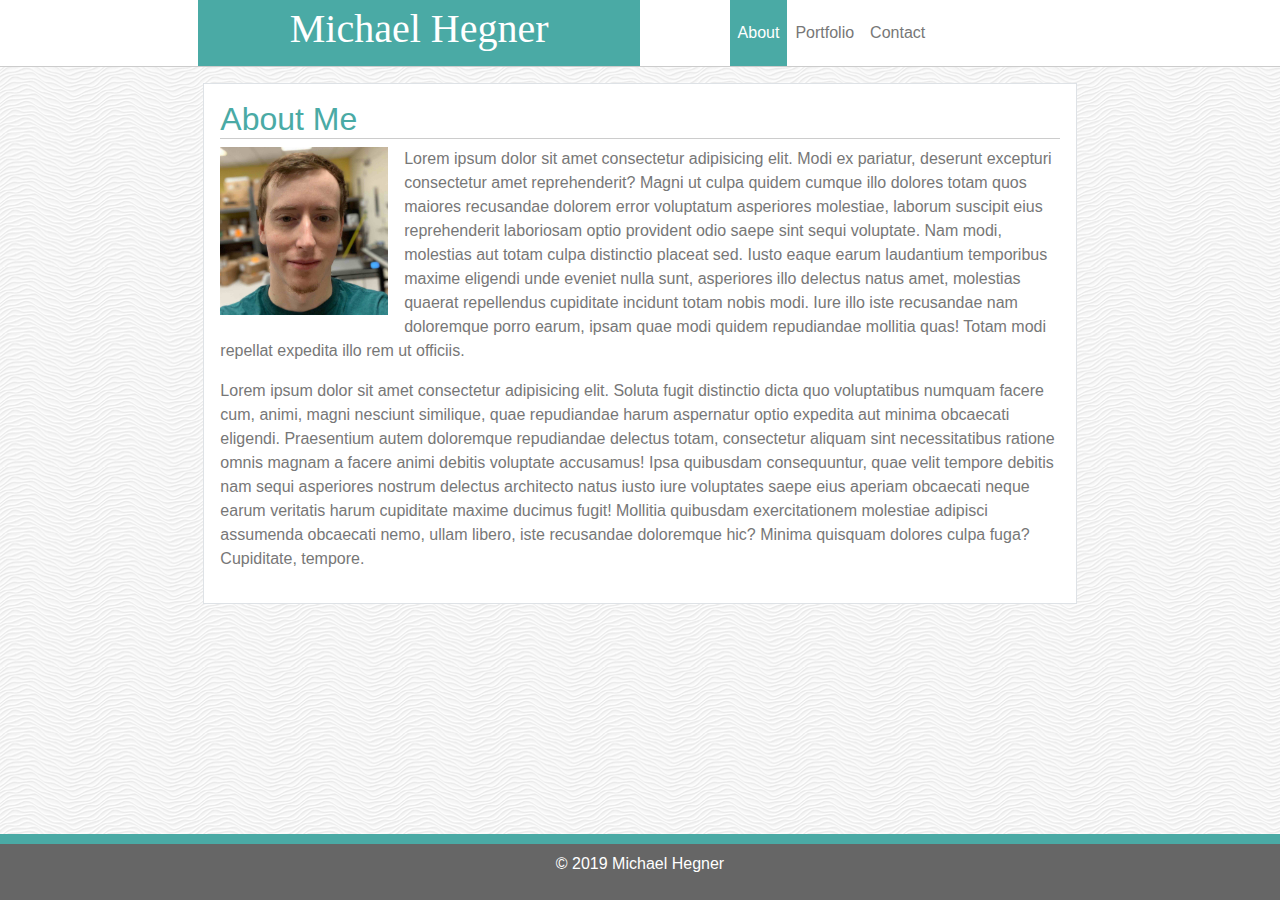
==== index.html @ b8b55628 "completed layout of images, and text captions. Also included a space div in all html files" ====
<!DOCTYPE html>
<html lang="en">

<head>
  <meta charset="UTF-8">
  <meta name="viewport" content="width=device-width, initial-scale=1.0">
  <meta http-equiv="X-UA-Compatible" content="ie=edge">
  <link rel="stylesheet" href="https://maxcdn.bootstrapcdn.com/bootstrap/4.3.1/css/bootstrap.min.css">
  <link rel="stylesheet" href="assets/css/style.css">
  <title>Bootstrap Portfolio</title>
</head>

<body>

    <nav class="navbar navbar-expand-lg navbar-dark myNav overflow-auto">

        <div class="col col-lg-2 p-0"></div>
 
         <div class="col col-lg-8 col-12 p-0 ">
 
             <div class="row">
 
             <a class="text-center navbar-brand myBrand col-12 col-lg-6" href="index.html"><h1 class="name text-center col-12">Michael Hegner</h1></a>
 
             <div class="col-lg-1"></div>
       
               <div class="nav navbar-nav col-12 col-lg-4 ">
 
                 <ul class="nav navbar-nav">
 
                   <li class="nav-item">
 
                     <a class="nav-link activeLink" href="index.html">About<span class="sr-only">(current)</span></a>
 
                   </li>
 
                   <li class="nav-item">
 
                     <a class="nav-link deadLink" href="portfolio.html">Portfolio</a>
 
                   </li>
 
                   <li class="nav-item">
 
                     <a class="nav-link deadLink" href="contact.html">Contact</a>
 
                   </li>
 
                 </ul>
 
             </div>
 
           </div>
 
         </div>
 
       </div>
 
     <div class="col col-lg-2  p-0"></div>
   
   </nav>







    <section class="fluid-container">

      <div class="row mt-3">

        <div class="col col-lg-2 col-md-1"></div>

        <div class="col col-lg-8 col-md-10 col-10 m-auto border myContent p-3">

          <div class="row">

            <div class="col-12">
              <h2 class="contentHeadText">About Me</h2>
            </div>

            <div class="col-12">

              <img class="float-left aboutPic mr-3 mb-3" src="assets/images/IMG_0121 copy 3.jpg" alt="pix">

              <p>Lorem ipsum dolor sit amet consectetur adipisicing elit. Modi ex pariatur, deserunt excepturi
                consectetur amet reprehenderit? Magni ut culpa quidem cumque illo dolores totam quos maiores recusandae
                dolorem error voluptatum asperiores molestiae, laborum suscipit eius reprehenderit laboriosam optio
                provident odio saepe sint sequi voluptate. Nam modi, molestias aut totam culpa distinctio placeat sed.
                Iusto eaque earum laudantium temporibus maxime eligendi unde eveniet nulla sunt, asperiores illo
                delectus natus amet, molestias quaerat repellendus cupiditate incidunt totam nobis modi. Iure illo iste
                recusandae nam doloremque porro earum, ipsam quae modi quidem repudiandae mollitia quas! Totam modi
                repellat expedita illo rem ut officiis.</p>

              <p>Lorem ipsum dolor sit amet consectetur adipisicing elit. Soluta fugit distinctio dicta quo voluptatibus
                numquam facere cum, animi, magni nesciunt similique, quae repudiandae harum aspernatur optio expedita
                aut minima obcaecati eligendi. Praesentium autem doloremque repudiandae delectus totam, consectetur
                aliquam sint necessitatibus ratione omnis magnam a facere animi debitis voluptate accusamus! Ipsa
                quibusdam consequuntur, quae velit tempore debitis nam sequi asperiores nostrum delectus architecto
                natus iusto iure voluptates saepe eius aperiam obcaecati neque earum veritatis harum cupiditate maxime
                ducimus fugit! Mollitia quibusdam exercitationem molestiae adipisci assumenda obcaecati nemo, ullam
                libero, iste recusandae doloremque hic? Minima quisquam dolores culpa fuga? Cupiditate, tempore.</p>

            </div>

          </div>

        </div>
        <div class="col col-lg-2 col-md-1"></div>
      </div>
    </div>

    <div class="space"></div>

    <div class="row fixed-bottom footer">
      <div class="col-12">
        <p class="text-center align-center p-2 footerText">&copy; 2019 Michael Hegner</p>
      </div>
    </div>

  </section>

</body>

</html>
---- assets/css/style.css ----
body {
  background-image:url(../images/white-waves.png)
}

p {
  color:#777777;
  font-family:'Arial', 'Helvetica Neue', Helvetica, sans-serif;
}

h1 {
  font-family: 'Georgia', Times, Times New Roman, serif;
}

.myNav {
  border:solid #cccccc;
  border-width:0 0 1px 0;
  background:white;
}

.navbar {
	margin:0 !important;
	padding: 0px !important;
}

.myBrand {
  background:#4aaaa5;
}

.name {
  padding-left:10px;
  padding-right:10px;
}


.navButtonToggle {
  padding:1.07rem;
  background:#4aaaa5;
  border-radius: 0;
}



.activeLink {
  background:#4aaaa5;
  color:white !important;
  padding:1.3rem;
  text-align: center;
}

.deadLink {
  color:#777777 !important;
  padding:1.3rem;
  text-align: center;
}

.deadLink:hover {
  background:#4aaaa5;
  color:white !important;
}

.aboutPic {
  width:20%;
}

.myContent {
  background:white;
}

.contentHeadText {
  color:#4aaaa5;
  border-bottom:solid #cccccc 1px;
}

.footer {
  background:#666666;
  border:solid #4aaaa5;
  border-width:10px 0 0 0;
}

.footerText {
  color:white;
}

.caption {
  background:#4aaaa5;
  color:#ffffff;
}

.space {
  height:100px;
}
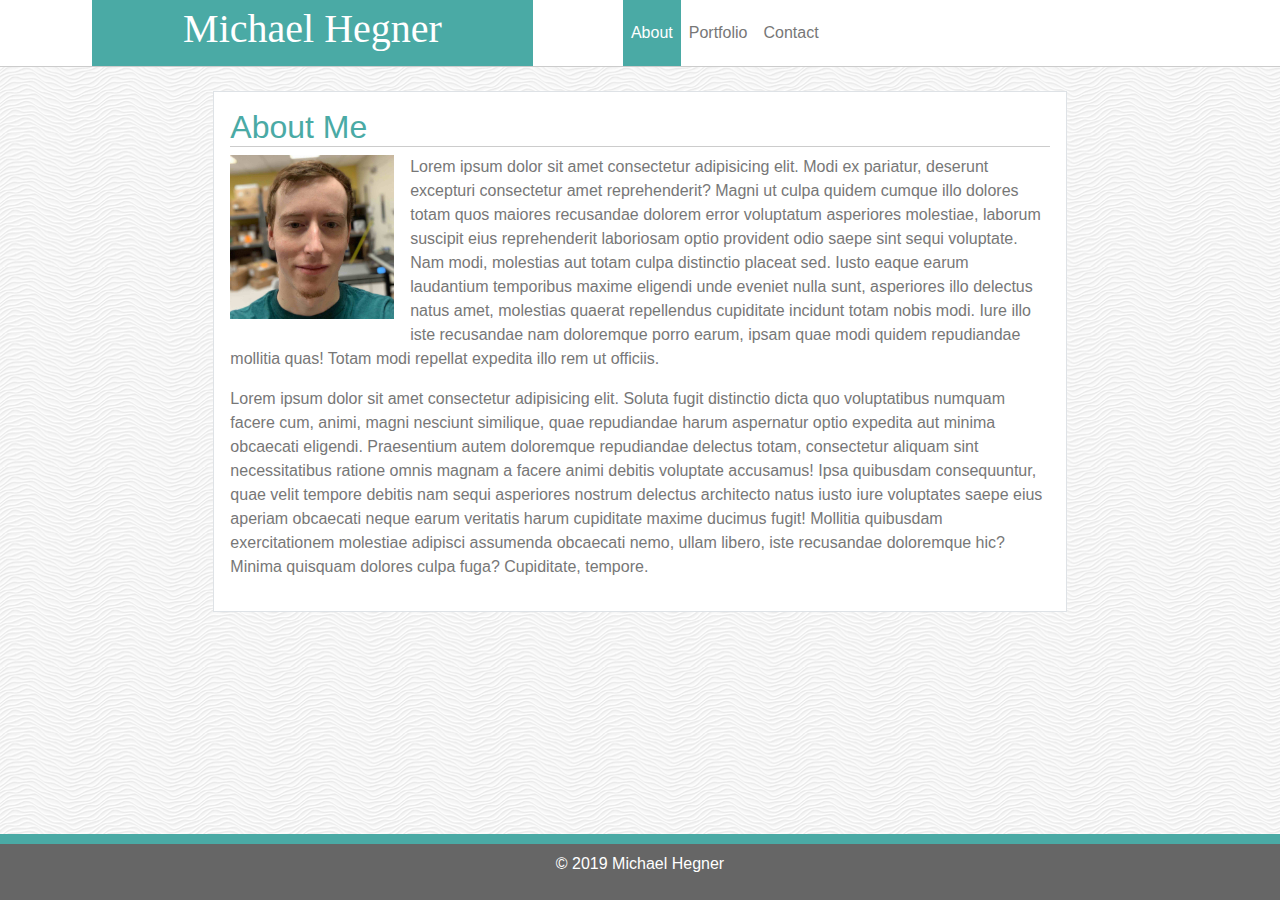
==== commit 0798d768: "fixed margins on index.html and portfolio.html" ====
--- a/index.html
+++ b/index.html
@@ -11,10 +11,11 @@
 </head>
 
 <body>
+    <div class="container-fluid">
+      <div class="row">
+    <nav class="navbar navbar-expand-lg navbar-dark myNav col-12">
 
-    <nav class="navbar navbar-expand-lg navbar-dark myNav overflow-auto">
-
-        <div class="col col-lg-2 p-0"></div>
+        <div class="col col-lg-1 p-0"></div>
  
          <div class="col col-lg-8 col-12 p-0 ">
  
@@ -56,11 +57,13 @@
  
        </div>
  
-     <div class="col col-lg-2  p-0"></div>
+     <div class="col col-lg-1  p-0"></div>
    
-   </nav>
+    </nav>
 
+   </div>
 
+  </div> 
 
 
 
@@ -68,9 +71,9 @@
 
     <section class="fluid-container">
 
-      <div class="row mt-3">
+      <div class="row m-0">
 
-        <div class="col col-lg-2 col-md-1"></div>
+       
 
         <div class="col col-lg-8 col-md-10 col-10 m-auto border myContent p-3">
 
@@ -107,11 +110,17 @@
           </div>
 
         </div>
-        <div class="col col-lg-2 col-md-1"></div>
+       
       </div>
     </div>
 
-    <div class="space"></div>
+    <div class="space">
+        &#8203;
+        &#8203;
+        &#8203;
+        &#8203;
+      </div>
+    
 
     <div class="row fixed-bottom footer">
       <div class="col-12">
--- a/assets/css/style.css
+++ b/assets/css/style.css
@@ -87,5 +87,5 @@
 }
 
 .space {
-  height:100px;
+  height:100px !important;
 }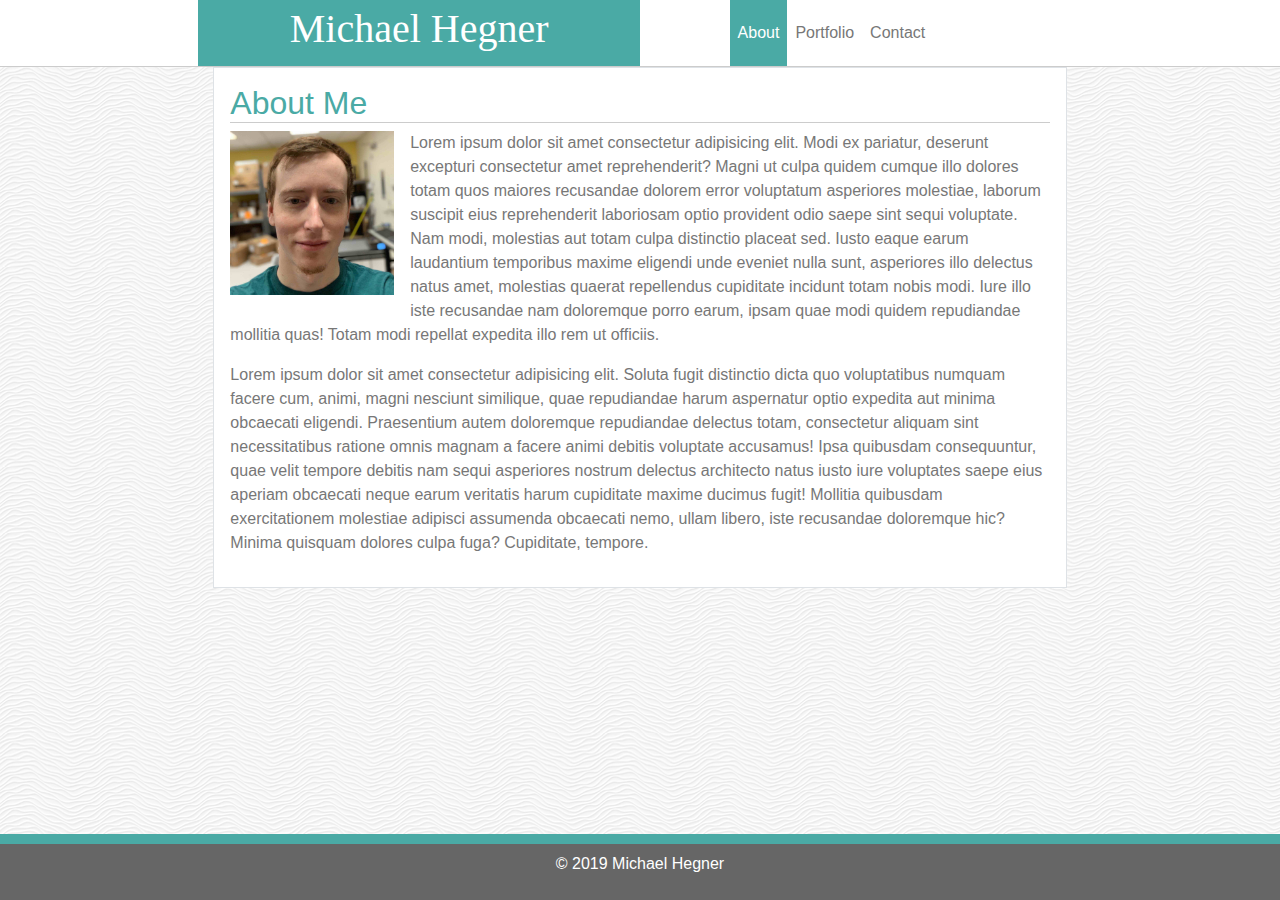
==== commit 0dad73f1: "futher troubleshooting navbar" ====
--- a/index.html
+++ b/index.html
@@ -11,11 +11,9 @@
 </head>
 
 <body>
-    <div class="container-fluid">
-      <div class="row">
-    <nav class="navbar navbar-expand-lg navbar-dark myNav col-12">
+    <nav class="navbar navbar-expand-lg navbar-dark myNav">
 
-        <div class="col col-lg-1 p-0"></div>
+        <div class="col col-lg-2 p-0"></div>
  
          <div class="col col-lg-8 col-12 p-0 ">
  
@@ -31,7 +29,7 @@
  
                    <li class="nav-item">
  
-                     <a class="nav-link activeLink" href="index.html">About<span class="sr-only">(current)</span></a>
+                     <a class="nav-link activeLink" href="index.html">About</a>
  
                    </li>
  
@@ -57,13 +55,9 @@
  
        </div>
  
-     <div class="col col-lg-1  p-0"></div>
+     <div class="col col-lg-2  p-0"></div>
    
-    </nav>
-
-   </div>
-
-  </div> 
+   </nav>
 
 
 
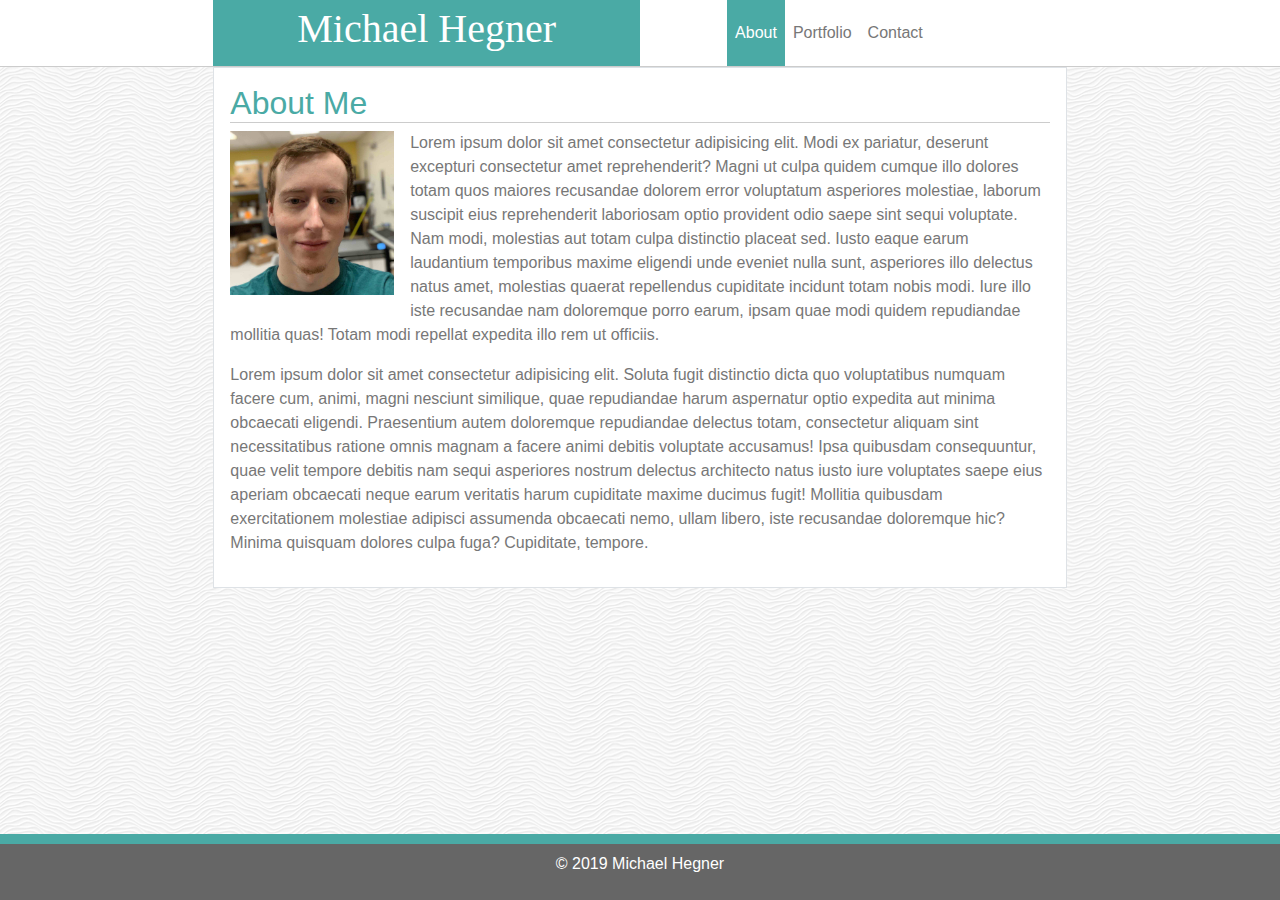
==== commit 21fed8a1: "fixed weird margin bug on small screens" ====
--- a/index.html
+++ b/index.html
@@ -11,110 +11,116 @@
 </head>
 
 <body>
-    <nav class="navbar navbar-expand-lg navbar-dark myNav">
 
-        <div class="col col-lg-2 p-0"></div>
- 
-         <div class="col col-lg-8 col-12 p-0 ">
- 
-             <div class="row">
- 
-             <a class="text-center navbar-brand myBrand col-12 col-lg-6" href="index.html"><h1 class="name text-center col-12">Michael Hegner</h1></a>
- 
-             <div class="col-lg-1"></div>
-       
-               <div class="nav navbar-nav col-12 col-lg-4 ">
- 
-                 <ul class="nav navbar-nav">
- 
-                   <li class="nav-item">
- 
-                     <a class="nav-link activeLink" href="index.html">About</a>
- 
-                   </li>
- 
-                   <li class="nav-item">
- 
-                     <a class="nav-link deadLink" href="portfolio.html">Portfolio</a>
- 
-                   </li>
- 
-                   <li class="nav-item">
- 
-                     <a class="nav-link deadLink" href="contact.html">Contact</a>
- 
-                   </li>
- 
-                 </ul>
- 
-             </div>
- 
-           </div>
- 
-         </div>
- 
-       </div>
- 
-     <div class="col col-lg-2  p-0"></div>
-   
-   </nav>
+  <!-- begin navbar code -->
+  <nav class="navbar navbar-expand-lg navbar-dark myNav row">
+    <!-- row div -->
+
+
+    <!-- spacer div, hides below lg breakpoint -->
+    <div class="col col-lg-2 p-0"></div>
+
+    <div class="col col-lg-8 col-12 p-0 ">
+<!-- added margin=0 to fix bug on small screens -->
+      <div class="row m-0">
+
+        <a class="text-center navbar-brand myBrand col-12 col-lg-6" href="index.html">
+          <h1 class="name text-center col-12">Michael Hegner</h1>
+        </a>
+        <!-- spacer div, hides below lg breakpoint -->
+        <div class="col-lg-1"></div>
+        <!-- nav buttons list, padding 0 corrects weird margin -->
+        <div class="nav navbar-nav col-12 col-lg-4 p-0">
+
+          <ul class="nav navbar-nav">
+
+            <li class="nav-item">
+
+              <a class="nav-link activeLink" href="index.html">About</a>
+
+            </li>
+
+            <li class="nav-item">
+
+              <a class="nav-link deadLink" href="portfolio.html">Portfolio</a>
+
+            </li>
+
+            <li class="nav-item">
+
+              <a class="nav-link deadLink" href="contact.html">Contact</a>
+
+            </li>
+
+          </ul>
+
+        </div>
+        <!-- end nav bar list -->
+      </div>
+      <!-- end row -->
+    </div>
+    <!-- end overall size layout -->
+
+    <div class="col col-lg-2  p-0"></div>
+
+
+
+  </nav>
+  <!-- end navbar code -->
 
 
 
 
+  <section class="fluid-container">
 
-    <section class="fluid-container">
+    <div class="row m-0">
 
-      <div class="row m-0">
+      <div class="col col-lg-8 col-md-10 col-10 m-auto border myContent p-3">
 
-       
+        <div class="row">
 
-        <div class="col col-lg-8 col-md-10 col-10 m-auto border myContent p-3">
+          <div class="col-12">
+            <h2 class="contentHeadText">About Me</h2>
+          </div>
 
-          <div class="row">
+          <div class="col-12">
 
-            <div class="col-12">
-              <h2 class="contentHeadText">About Me</h2>
-            </div>
+            <img class="float-left aboutPic mr-3 mb-3" src="assets/images/IMG_0121 copy 3.jpg" alt="pix">
 
-            <div class="col-12">
+            <p>Lorem ipsum dolor sit amet consectetur adipisicing elit. Modi ex pariatur, deserunt excepturi
+              consectetur amet reprehenderit? Magni ut culpa quidem cumque illo dolores totam quos maiores recusandae
+              dolorem error voluptatum asperiores molestiae, laborum suscipit eius reprehenderit laboriosam optio
+              provident odio saepe sint sequi voluptate. Nam modi, molestias aut totam culpa distinctio placeat sed.
+              Iusto eaque earum laudantium temporibus maxime eligendi unde eveniet nulla sunt, asperiores illo
+              delectus natus amet, molestias quaerat repellendus cupiditate incidunt totam nobis modi. Iure illo iste
+              recusandae nam doloremque porro earum, ipsam quae modi quidem repudiandae mollitia quas! Totam modi
+              repellat expedita illo rem ut officiis.</p>
 
-              <img class="float-left aboutPic mr-3 mb-3" src="assets/images/IMG_0121 copy 3.jpg" alt="pix">
-
-              <p>Lorem ipsum dolor sit amet consectetur adipisicing elit. Modi ex pariatur, deserunt excepturi
-                consectetur amet reprehenderit? Magni ut culpa quidem cumque illo dolores totam quos maiores recusandae
-                dolorem error voluptatum asperiores molestiae, laborum suscipit eius reprehenderit laboriosam optio
-                provident odio saepe sint sequi voluptate. Nam modi, molestias aut totam culpa distinctio placeat sed.
-                Iusto eaque earum laudantium temporibus maxime eligendi unde eveniet nulla sunt, asperiores illo
-                delectus natus amet, molestias quaerat repellendus cupiditate incidunt totam nobis modi. Iure illo iste
-                recusandae nam doloremque porro earum, ipsam quae modi quidem repudiandae mollitia quas! Totam modi
-                repellat expedita illo rem ut officiis.</p>
-
-              <p>Lorem ipsum dolor sit amet consectetur adipisicing elit. Soluta fugit distinctio dicta quo voluptatibus
-                numquam facere cum, animi, magni nesciunt similique, quae repudiandae harum aspernatur optio expedita
-                aut minima obcaecati eligendi. Praesentium autem doloremque repudiandae delectus totam, consectetur
-                aliquam sint necessitatibus ratione omnis magnam a facere animi debitis voluptate accusamus! Ipsa
-                quibusdam consequuntur, quae velit tempore debitis nam sequi asperiores nostrum delectus architecto
-                natus iusto iure voluptates saepe eius aperiam obcaecati neque earum veritatis harum cupiditate maxime
-                ducimus fugit! Mollitia quibusdam exercitationem molestiae adipisci assumenda obcaecati nemo, ullam
-                libero, iste recusandae doloremque hic? Minima quisquam dolores culpa fuga? Cupiditate, tempore.</p>
-
-            </div>
+            <p>Lorem ipsum dolor sit amet consectetur adipisicing elit. Soluta fugit distinctio dicta quo voluptatibus
+              numquam facere cum, animi, magni nesciunt similique, quae repudiandae harum aspernatur optio expedita
+              aut minima obcaecati eligendi. Praesentium autem doloremque repudiandae delectus totam, consectetur
+              aliquam sint necessitatibus ratione omnis magnam a facere animi debitis voluptate accusamus! Ipsa
+              quibusdam consequuntur, quae velit tempore debitis nam sequi asperiores nostrum delectus architecto
+              natus iusto iure voluptates saepe eius aperiam obcaecati neque earum veritatis harum cupiditate maxime
+              ducimus fugit! Mollitia quibusdam exercitationem molestiae adipisci assumenda obcaecati nemo, ullam
+              libero, iste recusandae doloremque hic? Minima quisquam dolores culpa fuga? Cupiditate, tempore.</p>
 
           </div>
 
         </div>
-       
+
       </div>
+
+    </div>
     </div>
 
     <div class="space">
-        &#8203;
-        &#8203;
-        &#8203;
-        &#8203;
-      </div>
-    
+      &#8203;
+      &#8203;
+      &#8203;
+      &#8203;
+    </div>
+
 
     <div class="row fixed-bottom footer">
       <div class="col-12">
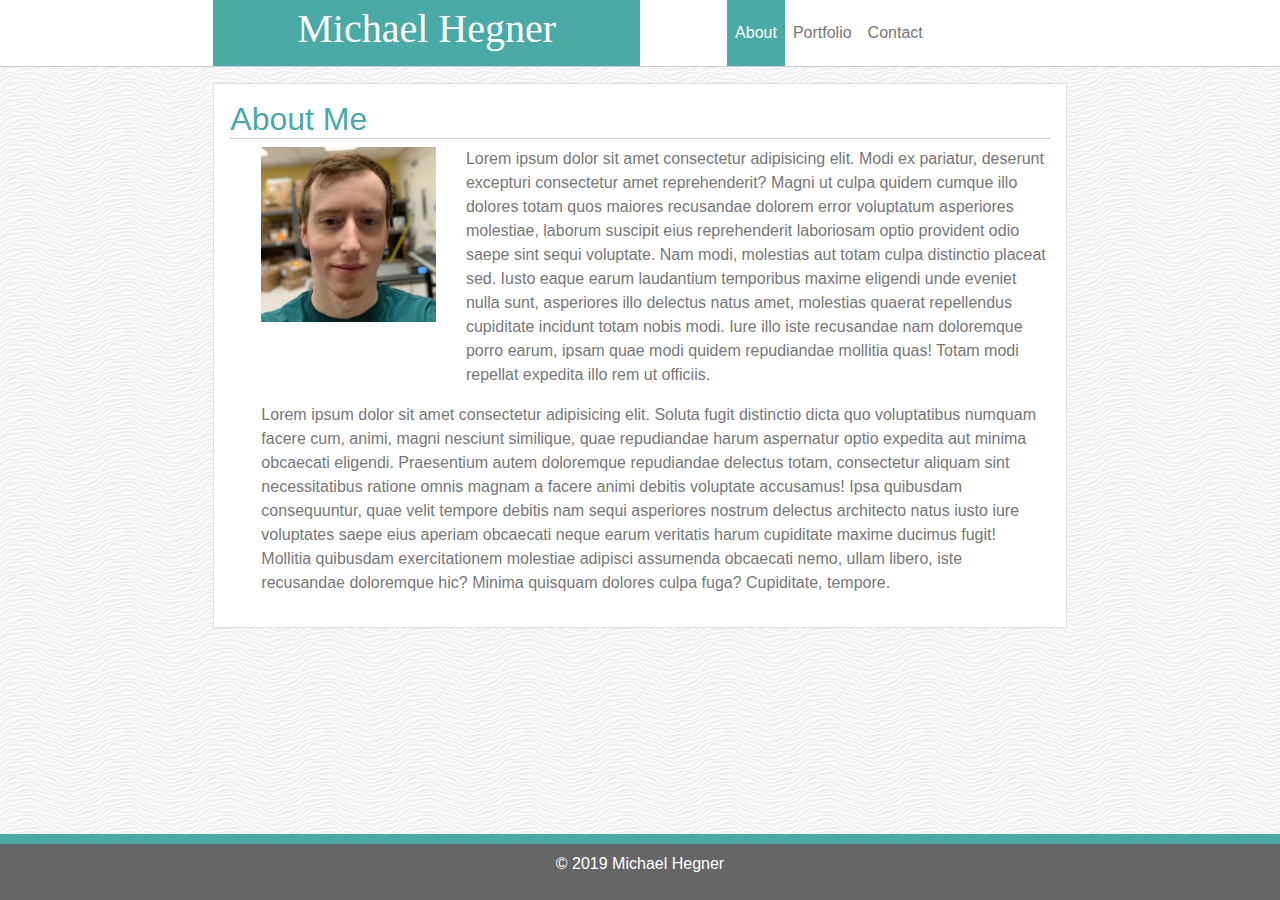
==== commit b3e50d3f: "completed contact.html, completed index.html" ====
--- a/index.html
+++ b/index.html
@@ -12,18 +12,15 @@
 
 <body>
 
-  <!-- begin navbar code -->
-  <nav class="navbar navbar-expand-lg navbar-dark myNav row">
-    <!-- row div -->
-
-
+ <!-- begin navbar code -->
+ <nav class="navbar navbar-expand-lg navbar-dark myNav row">
     <!-- spacer div, hides below lg breakpoint -->
     <div class="col col-lg-2 p-0"></div>
-
+<!-- columns for overall nav width -->
     <div class="col col-lg-8 col-12 p-0 ">
 <!-- added margin=0 to fix bug on small screens -->
       <div class="row m-0">
-
+        <!-- navbar brand code -->
         <a class="text-center navbar-brand myBrand col-12 col-lg-6" href="index.html">
           <h1 class="name text-center col-12">Michael Hegner</h1>
         </a>
@@ -31,62 +28,48 @@
         <div class="col-lg-1"></div>
         <!-- nav buttons list, padding 0 corrects weird margin -->
         <div class="nav navbar-nav col-12 col-lg-4 p-0">
-
           <ul class="nav navbar-nav">
-
             <li class="nav-item">
-
               <a class="nav-link activeLink" href="index.html">About</a>
-
             </li>
-
             <li class="nav-item">
-
               <a class="nav-link deadLink" href="portfolio.html">Portfolio</a>
-
             </li>
-
             <li class="nav-item">
-
               <a class="nav-link deadLink" href="contact.html">Contact</a>
-
             </li>
-
           </ul>
-
         </div>
         <!-- end nav bar list -->
       </div>
       <!-- end row -->
     </div>
     <!-- end overall size layout -->
-
     <div class="col col-lg-2  p-0"></div>
-
-
-
+<!-- spacer div, hides below large screen breakpoint -->
   </nav>
   <!-- end navbar code -->
 
-
-
-
   <section class="fluid-container">
 
-    <div class="row m-0">
+    <div class="row mt-3 mx-0">
 
       <div class="col col-lg-8 col-md-10 col-10 m-auto border myContent p-3">
 
         <div class="row">
 
-          <div class="col-12">
+          <div class="col col-12">
             <h2 class="contentHeadText">About Me</h2>
           </div>
 
-          <div class="col-12">
+          <div class="col col-12">
 
-            <img class="float-left aboutPic mr-3 mb-3" src="assets/images/IMG_0121 copy 3.jpg" alt="pix">
+            <div class="row ml-3">
+            <div class="col col-lg-3 col-md-6 col-12">
+            <img class="img-fluid" src="assets/images/IMG_0121 copy 3.jpg" alt="pix">
+          </div>
 
+          <div class="col">
             <p>Lorem ipsum dolor sit amet consectetur adipisicing elit. Modi ex pariatur, deserunt excepturi
               consectetur amet reprehenderit? Magni ut culpa quidem cumque illo dolores totam quos maiores recusandae
               dolorem error voluptatum asperiores molestiae, laborum suscipit eius reprehenderit laboriosam optio
@@ -95,7 +78,11 @@
               delectus natus amet, molestias quaerat repellendus cupiditate incidunt totam nobis modi. Iure illo iste
               recusandae nam doloremque porro earum, ipsam quae modi quidem repudiandae mollitia quas! Totam modi
               repellat expedita illo rem ut officiis.</p>
+            </div>
+            </div>
 
+          <div class="row ml-3">
+            <div class="col">
             <p>Lorem ipsum dolor sit amet consectetur adipisicing elit. Soluta fugit distinctio dicta quo voluptatibus
               numquam facere cum, animi, magni nesciunt similique, quae repudiandae harum aspernatur optio expedita
               aut minima obcaecati eligendi. Praesentium autem doloremque repudiandae delectus totam, consectetur
@@ -104,8 +91,14 @@
               natus iusto iure voluptates saepe eius aperiam obcaecati neque earum veritatis harum cupiditate maxime
               ducimus fugit! Mollitia quibusdam exercitationem molestiae adipisci assumenda obcaecati nemo, ullam
               libero, iste recusandae doloremque hic? Minima quisquam dolores culpa fuga? Cupiditate, tempore.</p>
+            </div>
+            </div>
+            </div>
+
 
           </div>
+
+
 
         </div>
 
--- a/assets/css/style.css
+++ b/assets/css/style.css
@@ -58,9 +58,9 @@
   color:white !important;
 }
 
-.aboutPic {
-  width:20%;
-}
+/* .aboutPic {
+  width:23%;
+} */
 
 .myContent {
   background:white;
@@ -88,4 +88,20 @@
 
 .space {
   height:100px !important;
-}+}
+
+.myBtn {
+  border:solid #777777 1px !important;
+  color: #777777 !important;
+}
+
+.myBtn:hover {
+  background:#4aaaa5 !important;
+  color:#ffffff !important;
+  border:solid #4aaaa5 1px !important;
+}
+
+#textArea {
+  resize:none;
+}
+
